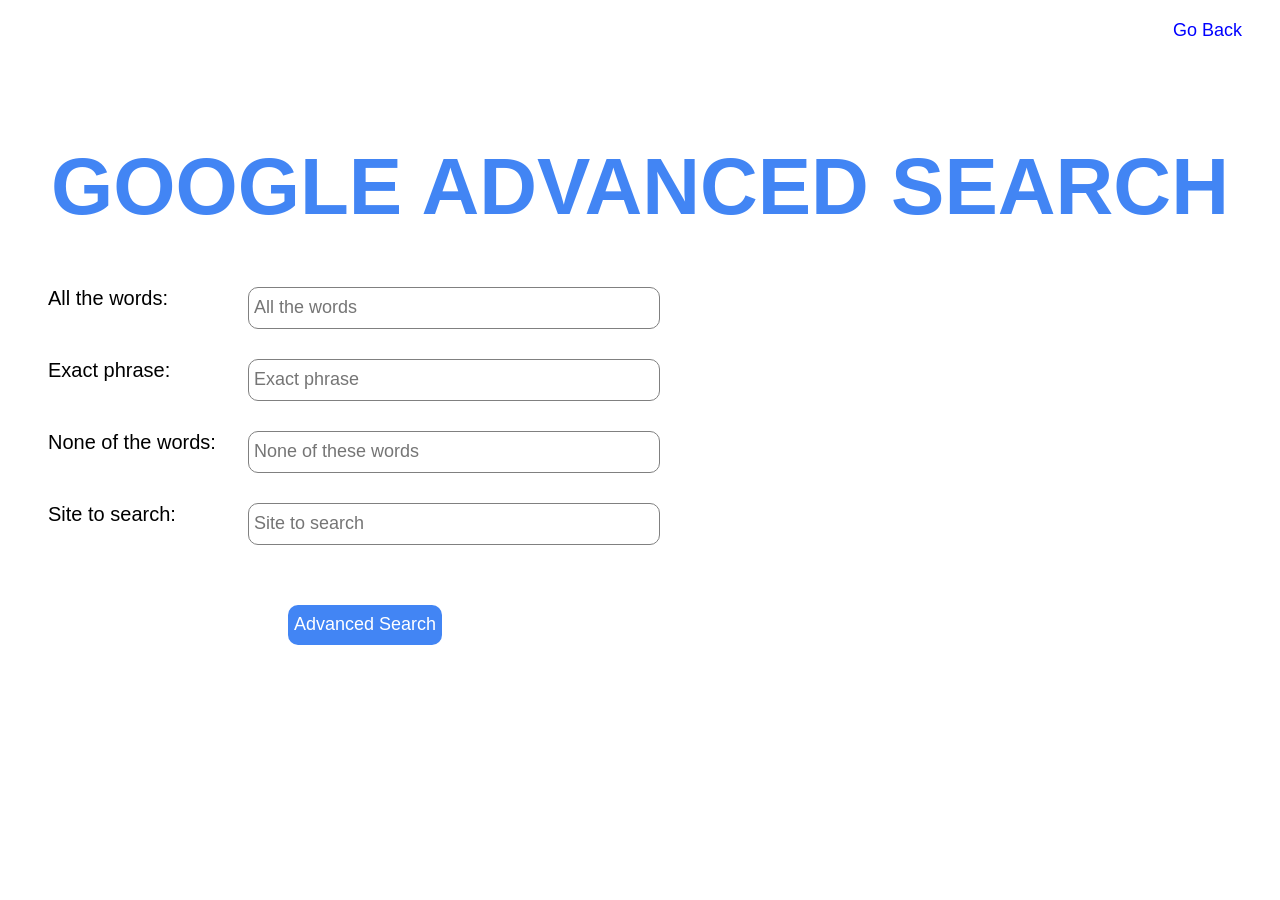
==== GAdvanced.html @ 8207dea7 "dupa" ====
<!DOCTYPE html>
<html lang="en">
    <head>
        <title>Search</title>
        <meta charset="UTF-8">
        <meta name="viewport" content="width=device-width, initial-scale=1.0">
        <link rel="stylesheet" href="styles.css">
       
    </head>
    <body>
        <div id="links"><a href="index.html">Go Back</a></div>
        <div id="search">    
        <h1>GOOGLE ADVANCED SEARCH</h1>
        </div>
        <form id="advanced" action="https://www.google.com/search">      
            <section>
                <label>All the words:   <input type="text" name="q" placeholder="All the words"></label>  
                <label>Exact phrase:        <input type="text" name="epq" placeholder="Exact phrase"></label>
                <label>None of the words:       <input type="text" name="eq" placeholder="None of these words"></label>
                <label>Site to search:               <input type="text" name="sitesearch" placeholder="Site to search"></label>
            </section>

            <div class="submit-container"><input type="submit" value="Advanced Search"></div>
        </form>
        
        
    </body>
</html>
---- styles.css ----
#search 
            {
                text-align: center;     
                margin-top: 100px;
            }
            #links {
                text-align: right;
                margin-top: 20px;
                margin-right: 20px;

            }
            #links a {
                margin: 0 10px;
                text-decoration: none;
                color: blue;
                font-size: 18px;
                font-family: Arial, sans-serif; 
            }
            h1{
                font-size: 80px;
                color: #4285F4;
                font-family: Arial, sans-serif;
            }
             input[type="text"]  {
                width: 400px;
                height: 30px;
                font-size: 18px;        
                padding: 5px;
                border-radius: 10px;
                border: 1px solid grey;
                margin-bottom: 10px;
                align-items: center;
            }
             input[type="submit"] {
                height: 40px;
                font-size: 18px;
                background-color: #4285F4   ;
                color: white;
                border: none;
                cursor: pointer;
                border-radius: 10px;
                margin:10px; 
                align-items: center; 
                
            }
             input[type="submit"]:hover {
                background-color: #357AE8;
            }
            #advanced{
                font-size: 18px; 
                text-align: left;       
                margin:20px;        
                align-items: left;
            }
            
            section {
                text-align: center;
                margin: 20px;   
            }       
            label {     
                display:grid;   
                grid-template-columns: 200px 0.2fr;
                font-size: 20px ;
                font-family: Arial, sans-serif;
                margin-right: 10px; 
                align-items: left;     
                text-align: left;    
                padding-bottom: 20px;
            }
            .submit-container {
                margin:0 250px;
            }
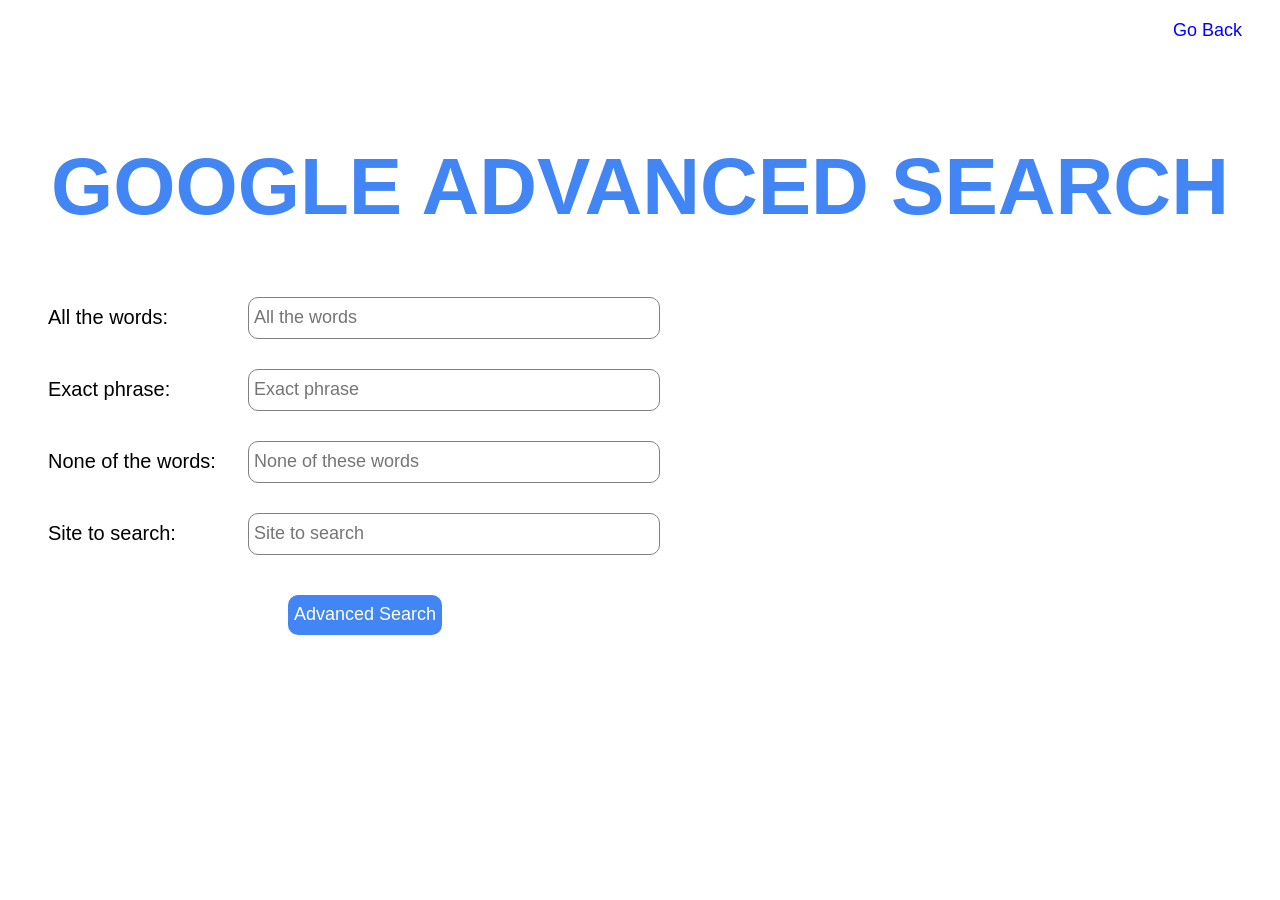
==== commit d637d010: "allnew" ====
--- a/GAdvanced.html
+++ b/GAdvanced.html
@@ -14,10 +14,10 @@
         </div>
         <form id="advanced" action="https://www.google.com/search">      
             <section>
-                <label>All the words:   <input type="text" name="q" placeholder="All the words"></label>  
-                <label>Exact phrase:        <input type="text" name="epq" placeholder="Exact phrase"></label>
-                <label>None of the words:       <input type="text" name="eq" placeholder="None of these words"></label>
-                <label>Site to search:               <input type="text" name="sitesearch" placeholder="Site to search"></label>
+                <label>All the words:   <input type="text" name="as_q" placeholder="All the words"></label>  
+                <label>Exact phrase:        <input type="text" name="as_epq" placeholder="Exact phrase"></label>
+                <label>None of the words:       <input type="text" name="as_eq" placeholder="None of these words"></label>
+                <label>Site to search:               <input type="text" name="as_sitesearch" placeholder="Site to search"></label>
             </section>
 
             <div class="submit-container"><input type="submit" value="Advanced Search"></div>
--- a/styles.css
+++ b/styles.css
@@ -28,7 +28,7 @@
                 padding: 5px;
                 border-radius: 10px;
                 border: 1px solid grey;
-                margin-bottom: 10px;
+                margin: 10px 0px;
                 align-items: center;
             }
              input[type="submit"] {
@@ -63,10 +63,11 @@
                 font-size: 20px ;
                 font-family: Arial, sans-serif;
                 margin-right: 10px; 
-                align-items: left;     
+                align-items: center;     
                 text-align: left;    
-                padding-bottom: 20px;
+                
+                margin-top:10px;
             }
             .submit-container {
                 margin:0 250px;
-            }+            }   
